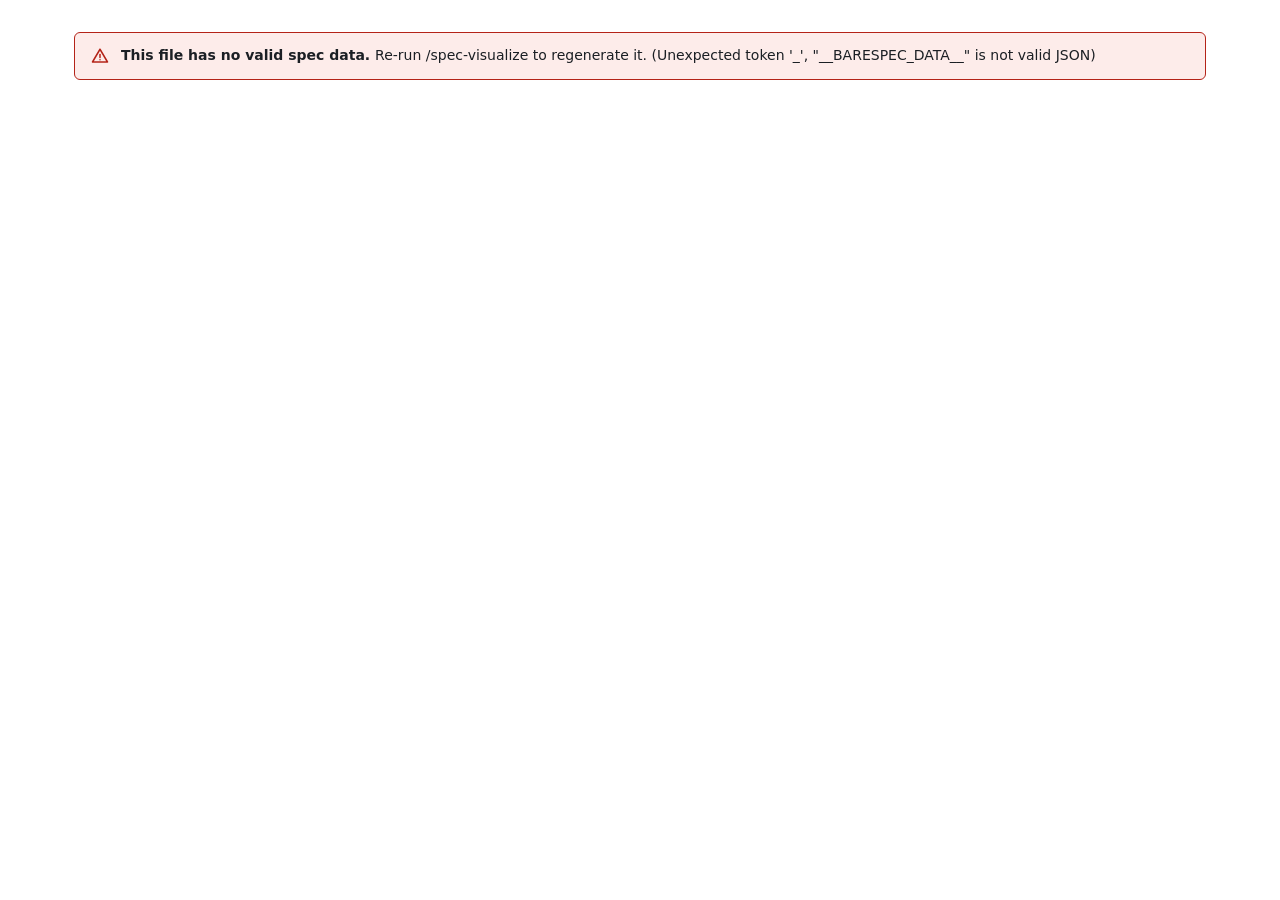
==== skills/spec-visualize/assets/visual.template.html @ fa0d6f49 "Add data contract and hook execution documentation - Introduced a new document outlining the data co" ====
<!doctype html>
<html lang="en">
<head>
<meta charset="utf-8">
<meta name="viewport" content="width=device-width, initial-scale=1">
<title>barespec spec visual</title>
<script>
(function () {
  var mq = window.matchMedia && window.matchMedia('(prefers-color-scheme: dark)');
  function apply() { document.documentElement.dataset.theme = mq && mq.matches ? 'dark' : 'light'; }
  apply();
  if (mq && mq.addEventListener) mq.addEventListener('change', apply);
})();
</script>
<style>
:root {
  color-scheme: light;
  --bs-font: system-ui, -apple-system, 'Segoe UI', Roboto, sans-serif;
  --bs-mono: ui-monospace, 'SF Mono', Menlo, Consolas, monospace;
  --bs-text: #1B1F24; --bs-text-2: #5B6470;
  --bs-bg: #FFFFFF; --bs-raised: #F5F6F8; --bs-line: #E2E5EA; --bs-line-strong: #C4CAD3;
  --bs-accent: #0E7490; --bs-accent-soft: #E0F2F7; --bs-accent-ink: #FFFFFF;
  --bs-violet-soft: #EEEBFB; --bs-grey-soft: #EEF0F2;
  --bs-ok: #15803D; --bs-ok-soft: #E7F6EC;
  --bs-warn: #A15C07; --bs-warn-soft: #FDF4E3;
  --bs-bad: #B42318; --bs-bad-soft: #FDECEA;
  --bs-mark: #FFF4C7; --bs-mark-ring: #C99A06;
  --s1: 4px; --s2: 8px; --s3: 12px; --s4: 16px; --s6: 24px; --s8: 32px; --s12: 48px; --s16: 64px;
  --r1: 4px; --r2: 6px;
  --ease: 180ms ease;
}
[data-theme="dark"] {
  color-scheme: dark;
  --bs-text: #E6E8EB; --bs-text-2: #9AA3AF;
  --bs-bg: #0F1115; --bs-raised: #181B22; --bs-line: #262A33; --bs-line-strong: #3A404C;
  --bs-accent: #5EC4D9; --bs-accent-soft: #123039; --bs-accent-ink: #0F1115;
  --bs-violet-soft: #221F36; --bs-grey-soft: #1E2128;
  --bs-ok: #4ADE80; --bs-ok-soft: #12291B;
  --bs-warn: #F2B544; --bs-warn-soft: #2E2410;
  --bs-bad: #F87171; --bs-bad-soft: #321616;
  --bs-mark: #2B2712; --bs-mark-ring: #D4A106;
}

*, *::before, *::after { box-sizing: border-box; }
html, body { overflow-x: clip; }
body { margin: 0; font: 15px/1.55 var(--bs-font); color: var(--bs-text); background: var(--bs-bg); }
:focus-visible { outline: 2px solid var(--bs-accent); outline-offset: 2px; }
h1, h2, h3 { font-weight: 600; line-height: 1.25; margin: 0; }
h1 { font-size: 1.875rem; overflow-wrap: anywhere; }
h2 { font-size: 1.3rem; }
h3 { font-size: 1.05rem; }
p { margin: 0; }
p + p { margin-top: var(--s3); }
ul { margin: 0; padding: 0; list-style: none; }
code { font: 0.86em var(--bs-mono); background: var(--bs-raised); border: 1px solid var(--bs-line); border-radius: var(--r1); padding: 0 4px; overflow-wrap: anywhere; }
.sr-only { position: absolute; width: 1px; height: 1px; margin: -1px; overflow: hidden; clip: rect(0 0 0 0); white-space: nowrap; }
.skip { position: absolute; left: -9999px; top: 0; }
.skip:focus { left: var(--s4); top: var(--s4); z-index: 10; padding: var(--s2) var(--s3); background: var(--bs-bg); border-radius: var(--r1); }
.container { max-width: 1180px; margin: 0 auto; padding: var(--s8) var(--s6) var(--s16); }
.caption { font-size: 12.5px; color: var(--bs-text-2); }
.muted { color: var(--bs-text-2); }
.prose { max-width: 72ch; }

.hero { display: grid; gap: var(--s3); padding-bottom: var(--s6); border-bottom: 1px solid var(--bs-line); }
.eyebrow { font: 12.5px var(--bs-mono); color: var(--bs-accent); }
.title-row { display: flex; flex-wrap: wrap; align-items: center; gap: var(--s3); }
.lede { font-size: 1.05rem; max-width: 72ch; }
.meta { display: grid; grid-template-columns: repeat(auto-fit, minmax(150px, 1fr)); gap: var(--s3) var(--s6); margin: var(--s2) 0 0; }
.meta > div { min-width: 0; }
.meta .wide { grid-column: 1 / -1; }
.meta dt { font-size: 12.5px; color: var(--bs-text-2); }
.meta dd { margin: 2px 0 0; font-size: 14px; }
.meta dd ul { display: grid; gap: 2px; }

.badge {
  display: inline-block; padding: 1px 8px; border-radius: var(--r1); font-size: 12.5px; font-weight: 600; white-space: nowrap;
  background: var(--bs-grey-soft); color: var(--bs-text-2);
}
.badge[data-tone="ok"] { background: var(--bs-ok-soft); color: var(--bs-ok); }
.badge[data-tone="accent"] { background: var(--bs-accent-soft); color: var(--bs-accent); }
.badge[data-tone="violet"] { background: var(--bs-violet-soft); color: var(--bs-text); }
.badge[data-tone="warn"] { background: var(--bs-warn-soft); color: var(--bs-warn); }

.acid {
  font: 500 12px/1.6 var(--bs-mono); padding: 0 6px; border-radius: var(--r1); border: 1px solid transparent;
  background: var(--bs-accent-soft); color: var(--bs-text); cursor: pointer; overflow-wrap: anywhere; text-align: left;
  transition: background-color var(--ease), border-color var(--ease);
}
.acid:hover { border-color: var(--bs-accent); }
.acid[aria-pressed="true"] { background: var(--bs-accent); color: var(--bs-accent-ink); }
.acid.is-unknown { background: var(--bs-warn-soft); color: var(--bs-warn); }
.chips { display: flex; flex-wrap: wrap; gap: var(--s1); }
.is-selected { background: var(--bs-mark) !important; }

.toolbar {
  position: sticky; top: 0; z-index: 5; display: flex; flex-wrap: wrap; align-items: center; gap: var(--s2) var(--s6);
  min-height: 48px; padding: var(--s2) 0; background: var(--bs-bg); border-bottom: 1px solid var(--bs-line); font-size: 14px;
}
.choice { display: inline-flex; align-items: center; gap: var(--s2); cursor: pointer; }
.choice input { width: 15px; height: 15px; margin: 0; accent-color: var(--bs-accent); }
.choice:has(input:disabled) { color: var(--bs-text-2); cursor: not-allowed; }
.choice[hidden] { display: none; }
.selection { margin-left: auto; display: inline-flex; align-items: center; gap: var(--s2); }
.selection[hidden] { display: none; }
.btn {
  font: 600 13px/1 var(--bs-font); height: 28px; padding: 0 10px; border-radius: var(--r1);
  border: 1px solid var(--bs-line-strong); background: var(--bs-bg); color: var(--bs-text); cursor: pointer;
  transition: background-color var(--ease);
}
.btn:hover { background: var(--bs-raised); }

.alerts { display: grid; gap: var(--s3); margin-top: var(--s6); }
.alert { display: flex; gap: var(--s3); align-items: flex-start; padding: var(--s3) var(--s4); border-radius: var(--r2); border: 1px solid; font-size: 14px; }
.alert > svg { flex: none; width: 18px; height: 18px; margin-top: 2px; }
.alert > div { min-width: 0; }
.alert[data-tone="info"] { background: var(--bs-accent-soft); border-color: var(--bs-accent); }
.alert[data-tone="info"] > svg { color: var(--bs-accent); }
.alert[data-tone="warn"] { background: var(--bs-warn-soft); border-color: var(--bs-warn); }
.alert[data-tone="warn"] > svg { color: var(--bs-warn); }
.alert[data-tone="bad"] { background: var(--bs-bad-soft); border-color: var(--bs-bad); }
.alert[data-tone="bad"] > svg { color: var(--bs-bad); }
.alert ul { display: grid; gap: var(--s1); margin-top: var(--s2); }
.alert li { display: flex; flex-wrap: wrap; gap: var(--s2); align-items: center; }

.section { margin-top: var(--s8); padding-top: var(--s6); border-top: 1px solid var(--bs-line); }
.section:first-of-type { border-top: 0; }
.section > summary { display: flex; align-items: center; gap: var(--s2); cursor: pointer; list-style: none; padding-bottom: var(--s4); }
.section > summary::-webkit-details-marker { display: none; }
.section > summary > svg { width: 18px; height: 18px; flex: none; color: var(--bs-text-2); transition: transform var(--ease); }
.section:not([open]) > summary > svg { transform: rotate(-90deg); }
.section-body { display: grid; gap: var(--s8); }

.group { display: grid; gap: 2px; }
.group-key { font: 12.5px var(--bs-mono); color: var(--bs-text-2); }
.reqs { display: grid; margin-top: var(--s3); border: 1px solid var(--bs-line); border-radius: var(--r2); overflow: hidden; }
.req {
  display: grid; grid-template-columns: 13rem minmax(0, 1fr) auto; gap: var(--s3); align-items: start;
  padding: var(--s2) var(--s3); font-size: 14px;
}
.req + .req { border-top: 1px solid var(--bs-line); }
.req > .acid { justify-self: start; }
.req.sub { padding-left: var(--s8); }
.req-text { min-width: 0; }
.req-text .caption { margin-top: 2px; }

.table-wrap { border: 1px solid var(--bs-line); border-radius: var(--r2); overflow: auto; }
table { width: 100%; border-collapse: collapse; font-size: 14px; }
th { background: var(--bs-raised); color: var(--bs-text-2); font-size: 12.5px; font-weight: 600; text-align: left; padding: var(--s2) var(--s3); white-space: nowrap; border-bottom: 1px solid var(--bs-line); }
td { padding: var(--s2) var(--s3); vertical-align: top; }
tr + tr td { border-top: 1px solid var(--bs-line); }
td.nowrap { white-space: nowrap; }
.task-refs { display: flex; flex-wrap: wrap; gap: var(--s1) var(--s3); }
.task-ref { display: inline-flex; align-items: center; gap: 3px; font: 12px var(--bs-mono); }
.task-ref svg { width: 13px; height: 13px; }
.state-done { color: var(--bs-ok); }
.state-open { color: var(--bs-text-2); }

.plan-intro { display: grid; gap: var(--s4); max-width: 72ch; font-size: 14px; }
.plan-intro .h-sm { font-size: 14px; margin-bottom: var(--s1); }
.bullets { list-style: disc; padding-left: var(--s6); display: grid; gap: 2px; }
.plan-section { display: grid; gap: var(--s2); }
.plan-head { display: flex; flex-wrap: wrap; align-items: center; justify-content: space-between; gap: var(--s2) var(--s6); }
.progress { display: inline-flex; align-items: center; gap: var(--s2); font-size: 13px; color: var(--bs-text-2); font-variant-numeric: tabular-nums; }
.bar { width: 140px; height: 8px; border-radius: var(--r1); background: var(--bs-grey-soft); overflow: hidden; }
.bar > span { display: block; height: 100%; background: var(--bs-accent); }
.tasks { display: grid; border: 1px solid var(--bs-line); border-radius: var(--r2); overflow: hidden; }
.task { display: grid; grid-template-columns: 18px 2.75rem minmax(0, 1fr); gap: var(--s3); align-items: start; padding: var(--s2) var(--s3); font-size: 14px; }
.task + .task { border-top: 1px solid var(--bs-line); }
.task.depth-1 { padding-left: var(--s8); }
.task > svg { width: 18px; height: 18px; margin-top: 1px; }
.task-id { font-family: var(--bs-mono); font-size: 13px; color: var(--bs-text-2); padding-top: 1px; }
.task-body { display: grid; gap: var(--s1); min-width: 0; }
.task-tags { display: flex; flex-wrap: wrap; gap: var(--s1); align-items: center; }
.only-open .task[data-done="true"] { display: none; }
.only-uncovered [data-covered="true"] { display: none; }
.focus [data-acids]:not(.is-selected):not(.node), .focus .is-empty, .focus .alerts, .focus .plan-intro, .focus #scope .bullets { display: none; }
.focus .node:not(.is-selected) { opacity: 0.3; }

.flow {
  position: relative; display: grid; grid-auto-flow: column; grid-auto-columns: minmax(190px, 230px);
  column-gap: var(--s12); overflow-x: auto; padding: var(--s2); background: var(--bs-raised); border-radius: var(--r2);
}
.flow-stage { position: relative; z-index: 1; display: flex; flex-direction: column; justify-content: center; gap: var(--s4); }
.edges { position: absolute; left: 0; top: 0; pointer-events: none; overflow: visible; }
.edges path.edge { fill: none; stroke: var(--bs-line-strong); stroke-width: 1.5; }
.edges marker path { fill: var(--bs-line-strong); }
.edges text { font-size: 11px; fill: var(--bs-text-2); paint-order: stroke; stroke: var(--bs-raised); stroke-width: 4px; stroke-linejoin: round; }
.node {
  display: grid; gap: var(--s1); padding: var(--s2) var(--s3); border: 1px dashed var(--bs-line-strong);
  border-radius: var(--r2); background: var(--node-bg); font-size: 13.5px; --node-bg: var(--bs-bg);
}
.node[data-kind="entry"] { --node-bg: var(--bs-accent-soft); }
.node[data-kind="external"] { --node-bg: var(--bs-violet-soft); }
.node[data-kind="exit"] { --node-bg: var(--bs-grey-soft); }
.node .acid:not([aria-pressed="true"]):not(.is-unknown) { background: var(--bs-bg); border-color: var(--bs-line); }
.node.is-selected { background: var(--node-bg) !important; outline: 2px solid var(--bs-mark-ring); outline-offset: 1px; }

@media (max-width: 640px) {
  .container { padding: var(--s6) var(--s4) var(--s12); }
  .req { grid-template-columns: minmax(0, 1fr); }
  .req.sub { padding-left: var(--s6); }
  .task.depth-1 { padding-left: var(--s4); }
  .selection { margin-left: 0; }
}
</style>
</head>
<body>
<a class="skip" href="#main">Skip to content</a>
<main id="main" class="container"></main>
<script type="application/json" id="barespec-data">__BARESPEC_DATA__</script>
<script>
(() => {
  'use strict';

  const ICONS = {
    done: '<circle cx="12" cy="12" r="10"/><path d="m9 12 2 2 4-4"/>',
    open: '<circle cx="12" cy="12" r="10"/>',
    optional: '<circle cx="12" cy="12" r="10" stroke-dasharray="3 3"/>',
    checkpoint: '<path d="M5 21V4h11l-2 4 2 4H5"/>',
    warning: '<path d="M12 3 2 20h20L12 3z"/><path d="M12 10v4"/><path d="M12 17h.01"/>',
    info: '<circle cx="12" cy="12" r="10"/><path d="M12 11v5"/><path d="M12 8h.01"/>',
    chevron: '<path d="m6 9 6 6 6-6"/>'
  };
  const SVG_NS = 'http://www.w3.org/2000/svg';
  const main = document.getElementById('main');

  // Every piece of spec text goes through text nodes, never innerHTML.
  const append = (el, child) => {
    if (child == null || child === false) return;
    if (Array.isArray(child)) child.forEach(c => append(el, c));
    else el.append(child instanceof Node ? child : String(child));
  };
  const h = (tag, attrs, ...children) => {
    const el = document.createElement(tag);
    Object.entries(attrs || {}).forEach(([k, v]) => {
      if (v == null || v === false) return;
      if (k === 'class') el.className = v;
      else if (k.startsWith('on')) el.addEventListener(k.slice(2), v);
      else el.setAttribute(k, v === true ? '' : v);
    });
    append(el, children);
    return el;
  };
  const svgEl = (tag, attrs) => {
    const el = document.createElementNS(SVG_NS, tag);
    Object.entries(attrs || {}).forEach(([k, v]) => el.setAttribute(k, v));
    return el;
  };
  const icon = (name, cls) => {
    const el = svgEl('svg', { viewBox: '0 0 24 24', fill: 'none', stroke: 'currentColor', 'stroke-width': '2', 'stroke-linecap': 'round', 'stroke-linejoin': 'round', 'aria-hidden': 'true' });
    if (cls) el.setAttribute('class', cls);
    el.innerHTML = ICONS[name];
    return el;
  };
  const inline = text => String(text ?? '').split(/(`[^`\n]+`)/).map(part =>
    part.length > 2 && part.startsWith('`') && part.endsWith('`') ? h('code', null, part.slice(1, -1)) : part);
  const rich = (text, cls) => String(text ?? '').split(/\n\s*\n/).filter(p => p.trim()).map(p => h('p', { class: cls }, inline(p)));
  const truncate = (s, n = 60) => (s = String(s ?? '')).length > n ? s.slice(0, n - 1) + '…' : s;
  const badge = (tone, text) => h('span', { class: 'badge', 'data-tone': tone || null }, text);
  const alertBox = (tone, ...content) => h('div', { class: 'alert', 'data-tone': tone }, icon(tone === 'info' ? 'info' : 'warning'), h('div', null, content));

  let data;
  try {
    data = JSON.parse(document.getElementById('barespec-data').textContent);
  } catch (err) {
    main.append(alertBox('bad', h('p', null, h('strong', null, 'This file has no valid spec data. '), 'Re-run /spec-visualize to regenerate it. (' + err.message + ')')));
    return;
  }

  // ── Model ─────────────────────────────────────────────────────────────
  const spec = data.spec || {};
  const plan = data.plan || null;
  const specPrefix = (spec.name || '') + '.';
  const norm = a => { a = String(a).trim(); return spec.name && a.startsWith(specPrefix) ? a.slice(specPrefix.length) : a; };

  const groups = (data.groups || []).map(g => ({ ...g, kind: g.kind === 'constraint' ? 'constraint' : 'component' }));
  const reqs = [];
  const reqByAcid = new Map();
  groups.forEach(g => (g.requirements || []).forEach(r => {
    const id = String(r.id);
    const sub = /^(\d+)-(\d+)$/.exec(id);
    const item = { acid: g.key + '.' + id, group: g, id, text: r.text, note: r.note, parent: sub ? g.key + '.' + sub[1] : null, tasks: [] };
    reqs.push(item);
    reqByAcid.set(item.acid, item);
  }));

  const CHECKPOINT = /^checkpoint\b/i;
  const sections = plan ? (plan.sections || []).map(s => ({
    title: s.title,
    tasks: (s.tasks || []).map(t => ({
      ...t, id: t.id ? String(t.id) : '', acids: (t.acids || []).map(norm), files: t.files || [],
      checkpoint: CHECKPOINT.test(s.title || '') || CHECKPOINT.test(t.text || '')
    }))
  })) : [];
  const tasks = sections.flatMap(s => s.tasks);
  tasks.forEach(t => t.acids.forEach(a => reqByAcid.get(a)?.tasks.push(t)));

  const count = list => {
    const required = list.filter(t => !t.optional);
    return { done: required.filter(t => t.done).length, total: required.length, optional: list.length - required.length };
  };
  const totals = count(tasks);

  const flow = data.flow && Array.isArray(data.flow.nodes) && data.flow.nodes.length ? data.flow : null;
  const flowNodes = flow ? flow.nodes.map(n => ({ ...n, acids: (n.acids || []).map(norm), stage: Number(n.stage) || 0 })) : [];

  const warnings = [];
  const taskLabel = t => t.id ? 'Task ' + t.id : 'Task “' + truncate(t.text, 40) + '”';
  tasks.forEach(t => {
    t.acids.filter(a => !reqByAcid.has(a)).forEach(a => warnings.push([taskLabel(t) + ' cites ' + a + ', which is not in spec.yaml.']));
    if (!t.checkpoint && !t.acids.length) warnings.push([taskLabel(t) + ' does not cite any requirement.']);
  });
  reqs.filter(r => r.parent && !reqByAcid.has(r.parent)).forEach(r => warnings.push([r.acid + ' is a sub-requirement, but ' + r.parent + ' does not exist.', r.acid]));
  flowNodes.forEach(n => {
    if (!n.acids.length) warnings.push(['Flow step “' + truncate(n.label, 40) + '” does not cite any requirement.']);
    n.acids.filter(a => !reqByAcid.has(a)).forEach(a => warnings.push(['Flow step “' + truncate(n.label, 40) + '” cites ' + a + ', which is not in spec.yaml.']));
  });

  const files = new Map();
  const fileEntry = p => files.get(p) || files.set(p, { path: p, tasks: [], notes: false }).get(p);
  tasks.forEach(t => t.files.forEach(f => fileEntry(f).tasks.push(t)));
  (data.noteFiles || []).forEach(f => { fileEntry(f).notes = true; });

  // ── Selection ─────────────────────────────────────────────────────────
  let selected = null;
  const onlySelected = h('input', { type: 'checkbox', onchange: () => applyFocus() });
  const onlySelectedToggle = h('label', { class: 'choice', hidden: true }, onlySelected, 'Only selected');
  const selectionLabel = h('span');
  const selectionBox = h('span', { class: 'selection', hidden: true, 'aria-live': 'polite' },
    selectionLabel, h('button', { type: 'button', class: 'btn', onclick: () => select(null) }, 'Clear'));
  function applyFocus() {
    const on = !!selected && onlySelected.checked;
    document.body.classList.toggle('focus', on);
    document.querySelectorAll('.group, .plan-section, .section').forEach(el => {
      const empty = on && !el.querySelector('.is-selected');
      el.classList.toggle('is-empty', empty);
      if (on && !empty && el.tagName === 'DETAILS') el.open = true;
    });
  }
  function select(acid) {
    selected = acid && acid !== selected ? acid : null;
    document.querySelectorAll('[data-acids]').forEach(el =>
      el.classList.toggle('is-selected', !!selected && el.dataset.acids.split(' ').includes(selected)));
    document.querySelectorAll('.acid').forEach(c => c.setAttribute('aria-pressed', String(c.dataset.acid === selected)));
    selectionBox.hidden = !selected;
    selectionLabel.textContent = selected ? 'Highlighting ' + selected : '';
    onlySelectedToggle.hidden = !selected;
    if (!selected) onlySelected.checked = false;
    applyFocus();
  }
  document.addEventListener('keydown', e => { if (e.key === 'Escape' && selected) select(null); });

  const chip = acid => h('button', {
    type: 'button', class: 'acid' + (reqByAcid.has(acid) ? '' : ' is-unknown'), 'data-acid': acid, 'aria-pressed': 'false',
    title: reqByAcid.get(acid)?.text || 'Not in spec.yaml', onclick: () => select(acid)
  }, acid);
  const taskRef = t => h('span', { class: 'task-ref', title: truncate(t.text, 120) },
    icon(t.done ? 'done' : 'open', t.done ? 'state-done' : 'state-open'), t.id || '–', h('span', { class: 'sr-only' }, t.done ? ' (done)' : ' (open)'));
  const coverage = r => !plan ? badge('', 'Not planned') : r.tasks.length ? badge('ok', r.tasks.length === 1 ? '1 task' : r.tasks.length + ' tasks') : badge('warn', 'No task');
  const progress = c => h('span', { class: 'progress' },
    h('span', { class: 'bar', role: 'progressbar', 'aria-valuemin': '0', 'aria-valuemax': String(c.total), 'aria-valuenow': String(c.done), 'aria-label': 'Tasks done' },
      h('span', { style: 'width:' + (c.total ? Math.round(c.done / c.total * 100) : 0) + '%' })),
    c.done + '/' + c.total + (c.optional ? ' (+' + c.optional + ' optional)' : ''));

  const section = (id, title, open, extra, ...content) => h('details', { class: 'section', id, open },
    h('summary', null, icon('chevron'), h('h2', null, title), extra),
    h('div', { class: 'section-body' }, content));

  // ── Views ─────────────────────────────────────────────────────────────
  const formatDate = s => { const d = new Date(s); return s && !isNaN(d) && String(s).includes('T') ? d.toLocaleString(undefined, { dateStyle: 'medium', timeStyle: 'short' }) : (s || 'unknown'); };
  const STATUS_TONE = { draft: '', ready: 'accent', 'in-progress': 'violet', done: 'ok' };
  const metaItem = (label, value, wide) => h('div', { class: wide ? 'wide' : null }, h('dt', null, label), h('dd', null, value));
  const listOrNone = items => items && items.length ? h('ul', null, items.map(i => h('li', null, inline(i)))) : 'None';

  function renderHeader() {
    return h('header', { class: 'hero' },
      h('p', { class: 'eyebrow' }, 'barespec / specs / ' + (spec.name || '')),
      h('div', { class: 'title-row' },
        h('h1', null, spec.name || 'Untitled spec'),
        badge(STATUS_TONE[spec.status] ?? '', spec.status || 'unknown status')),
      spec.description ? h('p', { class: 'lede' }, inline(spec.description)) : null,
      h('dl', { class: 'meta' },
        metaItem('Version', spec.version || '–'),
        metaItem('Created', spec.created || '–'),
        metaItem('Updated', spec.updated || '–'),
        metaItem('Tasks done', plan ? totals.done + '/' + totals.total + (totals.optional ? ' (+' + totals.optional + ' optional)' : '') : 'No plan yet'),
        metaItem('Requires', listOrNone(spec.requires)),
        metaItem('Prerequisites', listOrNone(spec.prerequisites), true)),
      h('p', { class: 'caption' },
        'Snapshot of v' + (spec.version || '–') + ' (spec updated ' + (spec.updated || '–') + '), generated ' + formatDate(data.generatedAt) +
        '. Re-run ', h('code', null, '/spec-visualize ' + (spec.name || '')), ' after editing spec.yaml or plan.md.'));
  }

  function renderToolbar() {
    const toggle = (cls, label) => h('label', { class: 'choice' },
      h('input', { type: 'checkbox', disabled: !plan, onchange: e => document.body.classList.toggle(cls, e.target.checked) }), label);
    return h('div', { class: 'toolbar', role: 'region', 'aria-label': 'Filters' },
      toggle('only-uncovered', 'Only uncovered requirements'),
      toggle('only-open', 'Only open tasks'),
      onlySelectedToggle,
      selectionBox);
  }

  function renderAlerts() {
    const box = h('div', { class: 'alerts' });
    if (!plan) box.append(alertBox('info', h('p', null, h('strong', null, 'No plan yet. '), 'Run ', h('code', null, '/spec-plan ' + (spec.name || '')), ' to generate one. Until then, the traceability and plan sections stay empty.')));
    if (warnings.length) box.append(alertBox('warn',
      h('p', null, h('strong', null, warnings.length === 1 ? '1 inconsistency between spec and plan' : warnings.length + ' inconsistencies between spec and plan')),
      h('ul', null, warnings.map(([text, acid]) => h('li', null, text, acid ? chip(acid) : null)))));
    return box.childElementCount ? box : null;
  }

  const reqRow = r => h('li', { class: 'req' + (r.parent ? ' sub' : ''), 'data-acids': r.acid, 'data-covered': String(r.tasks.length > 0) },
    chip(r.acid),
    h('div', { class: 'req-text' }, inline(r.text), r.note ? h('p', { class: 'caption' }, inline(r.note)) : null),
    coverage(r));

  function renderRequirements() {
    if (!reqs.length) return h('p', { class: 'muted' }, 'This spec has no requirements yet.');
    return groups.map(g => h('div', { class: 'group' },
      h('p', { class: 'group-key' }, (g.kind === 'constraint' ? 'constraint' : 'component') + ' · ' + g.key),
      h('h3', null, g.name || g.key),
      g.description ? h('p', { class: 'muted prose' }, inline(g.description)) : null,
      h('ul', { class: 'reqs' }, reqs.filter(r => r.group === g).map(reqRow))));
  }

  function renderMatrix() {
    if (!plan) return h('p', { class: 'muted' }, 'No plan yet, so no task covers any requirement.');
    return h('div', { class: 'table-wrap' }, h('table', null,
      h('thead', null, h('tr', null, ['Requirement', 'Text', 'Tasks', 'Coverage'].map(c => h('th', { scope: 'col' }, c)))),
      h('tbody', null, reqs.map(r => h('tr', { 'data-acids': r.acid, 'data-covered': String(r.tasks.length > 0) },
        h('td', { class: 'nowrap' }, chip(r.acid)),
        h('td', null, truncate(r.text, 140)),
        h('td', null, r.tasks.length ? h('div', { class: 'task-refs' }, r.tasks.map(taskRef)) : h('span', { class: 'muted' }, '–')),
        h('td', { class: 'nowrap' }, coverage(r)))))));
  }

  function taskRow(t, ids) {
    const parentId = t.id.includes('.') ? t.id.split('.').slice(0, -1).join('.') : '';
    const state = t.optional && !t.done ? 'optional' : t.done ? 'done' : 'open';
    return h('li', { class: 'task' + (parentId && ids.has(parentId) ? ' depth-1' : ''), 'data-acids': t.acids.join(' '), 'data-done': String(!!t.done) },
      icon(t.checkpoint ? 'checkpoint' : state, t.done ? 'state-done' : 'state-open'),
      h('span', { class: 'task-id' }, t.id || '–'),
      h('div', { class: 'task-body' },
        h('div', null, h('span', { class: 'sr-only' }, (t.done ? 'Done' : 'Open') + (t.checkpoint ? ' checkpoint' : '') + ': '), inline(t.text)),
        t.checkpoint || t.optional || t.acids.length ? h('div', { class: 'task-tags' },
          t.checkpoint ? badge('', 'checkpoint') : null,
          t.optional ? badge('violet', 'optional') : null,
          t.acids.map(chip)) : null));
  }

  function renderPlan() {
    if (!plan) return h('p', { class: 'muted' }, 'No plan yet.');
    const block = (title, items) => items && items.length ? h('div', null, h('h3', { class: 'h-sm' }, title), h('ul', { class: 'bullets' }, items.map(i => h('li', null, inline(i))))) : null;
    const intro = h('div', { class: 'plan-intro' },
      plan.approach ? h('div', null, rich(plan.approach)) : null,
      block('Acceptance criteria', plan.acceptanceCriteria),
      block('Verification', plan.verification),
      plan.scope ? h('p', { class: 'muted' }, 'Estimated scope: ', inline(plan.scope)) : null);
    return [intro.childElementCount ? intro : null, ...sections.map(s => {
      const ids = new Set(s.tasks.map(t => t.id).filter(Boolean));
      return h('div', { class: 'plan-section' },
        h('div', { class: 'plan-head' }, h('h3', null, inline(s.title)), s.tasks.length ? progress(count(s.tasks)) : null),
        h('ul', { class: 'tasks' }, s.tasks.map(t => taskRow(t, ids))));
    })];
  }

  const KIND_LABEL = { entry: 'entry point', step: 'step', external: 'external call', exit: 'early exit' };

  function renderFlow() {
    if (!flow) return h('p', { class: 'muted' }, 'No flow inferred from this spec.');
    const wrap = h('div', { class: 'flow' });
    const svg = svgEl('svg', { class: 'edges', 'aria-hidden': 'true' });
    wrap.append(svg);
    const byId = new Map();
    [...new Set(flowNodes.map(n => n.stage))].sort((a, b) => a - b).forEach(stage => {
      wrap.append(h('div', { class: 'flow-stage' }, flowNodes.filter(n => n.stage === stage).map(n => {
        const el = h('div', { class: 'node', 'data-kind': KIND_LABEL[n.kind] ? n.kind : 'step', 'data-acids': n.acids.join(' ') },
          h('span', { class: 'caption' }, KIND_LABEL[n.kind] || 'step'),
          h('p', null, inline(n.label)),
          n.acids.length ? h('div', { class: 'chips' }, n.acids.map(chip)) : null);
        byId.set(n.id, el);
        return el;
      })));
    });
    const edges = (flow.edges || []).filter(e => byId.has(e.from) && byId.has(e.to));

    const draw = () => {
      svg.setAttribute('width', '0');
      svg.setAttribute('height', '0');
      const base = wrap.getBoundingClientRect();
      if (!base.width) return;
      const W = wrap.scrollWidth, H = wrap.scrollHeight;
      svg.setAttribute('width', W);
      svg.setAttribute('height', H);
      svg.setAttribute('viewBox', '0 0 ' + W + ' ' + H);
      const box = el => {
        const r = el.getBoundingClientRect();
        const l = r.left - base.left + wrap.scrollLeft, t = r.top - base.top + wrap.scrollTop;
        return { l, t, r: l + r.width, b: t + r.height, cx: l + r.width / 2, cy: t + r.height / 2 };
      };
      const marker = svgEl('marker', { id: 'bs-arrow', viewBox: '0 0 10 10', refX: '9', refY: '5', markerWidth: '7', markerHeight: '7', orient: 'auto-start-reverse' });
      marker.append(svgEl('path', { d: 'M0 0L10 5L0 10z' }));
      const defs = svgEl('defs');
      defs.append(marker);
      svg.replaceChildren(defs);
      edges.forEach(e => {
        const a = box(byId.get(e.from)), b = box(byId.get(e.to));
        let d;
        if (b.l >= a.r) {
          const dx = Math.max(24, (b.l - a.r) / 2);
          d = `M${a.r} ${a.cy} C${a.r + dx} ${a.cy} ${b.l - dx} ${b.cy} ${b.l} ${b.cy}`;
        } else {
          const down = b.t >= a.b, y1 = down ? a.b : a.t, y2 = down ? b.t : b.b, dy = (y2 - y1) / 2;
          d = `M${a.cx} ${y1} C${a.cx} ${y1 + dy} ${b.cx} ${y2 - dy} ${b.cx} ${y2}`;
        }
        const path = svgEl('path', { class: 'edge', d, 'marker-end': 'url(#bs-arrow)' });
        svg.append(path);
        if (e.label) {
          const mid = path.getPointAtLength(path.getTotalLength() / 2);
          const text = svgEl('text', { x: mid.x, y: mid.y - 6, 'text-anchor': 'middle' });
          text.textContent = e.label;
          svg.append(text);
        }
      });
    };
    new ResizeObserver(draw).observe(wrap);
    return [h('p', { class: 'caption prose' }, 'Derived by the agent from spec.yaml, so it is not part of the contract. Each step cites the requirements it is drawn from.'), wrap];
  }

  function renderFiles() {
    if (!files.size) return h('p', { class: 'muted' }, 'No file paths are cited in the plan or notes.');
    const rows = [...files.values()].sort((a, b) => a.path.localeCompare(b.path));
    return h('div', { class: 'table-wrap' }, h('table', null,
      h('thead', null, h('tr', null, ['File', 'Tasks', 'In notes'].map(c => h('th', { scope: 'col' }, c)))),
      h('tbody', null, rows.map(f => h('tr', { 'data-acids': [...new Set(f.tasks.flatMap(t => t.acids))].join(' ') },
        h('td', null, h('code', null, f.path)),
        h('td', null, f.tasks.length ? h('div', { class: 'task-refs' }, f.tasks.map(taskRef)) : h('span', { class: 'muted' }, '–')),
        h('td', { class: 'nowrap' }, f.notes ? 'yes' : '–'))))));
  }

  function renderScope() {
    const nonGoals = data.nonGoals || [];
    const questions = data.openQuestions || [];
    if (!nonGoals.length && !questions.length) return h('p', { class: 'muted' }, 'No non-goals recorded.');
    return [
      nonGoals.length ? h('ul', { class: 'bullets prose' }, nonGoals.map(g => h('li', null, inline(g)))) : null,
      questions.length ? h('div', null, h('h3', null, 'Open questions'), h('p', { class: 'caption' }, 'Deferred external blockers.'),
        h('div', { class: 'table-wrap', style: 'margin-top: var(--s3)' }, h('table', null,
          h('thead', null, h('tr', null, ['Question', 'Blocked by', 'Affects', 'Deferred on'].map(c => h('th', { scope: 'col' }, c)))),
          h('tbody', null, questions.map(q => {
            const acid = q.affects && q.affects !== 'general' ? norm(q.affects) : null;
            return h('tr', { 'data-acids': acid || '' },
              h('td', null, inline(q.question)), h('td', null, inline(q.blockedBy)),
              h('td', { class: 'nowrap' }, acid ? chip(acid) : (q.affects || '–')), h('td', { class: 'nowrap' }, q.deferredOn || '–'));
          }))))) : null
    ];
  }

  function renderNotes() {
    const block = (title, text) => text ? h('div', { class: 'prose' }, h('h3', { style: 'margin-bottom: var(--s2)' }, title), rich(text)) : null;
    const out = [block('Technical notes', data.technicalNotes), block('Development notes', data.developmentNotes)].filter(Boolean);
    return out.length ? out : h('p', { class: 'muted' }, 'No notes recorded.');
  }

  document.title = (spec.name || 'Spec') + ' · barespec';
  main.append(
    renderHeader(),
    renderToolbar(),
    renderAlerts() || '',
    section('requirements', 'Requirements', true, null, renderRequirements()),
    section('traceability', 'Traceability', true, null, renderMatrix()),
    section('plan', 'Plan', true, null, renderPlan()),
    section('flow', 'Flow', true, badge('violet', 'inferred'), renderFlow()),
    section('files', 'Files', true, null, renderFiles()),
    section('scope', 'Non-goals', true, null, renderScope()),
    section('notes', 'Notes', false, null, renderNotes())
  );
})();
</script>
</body>
</html>
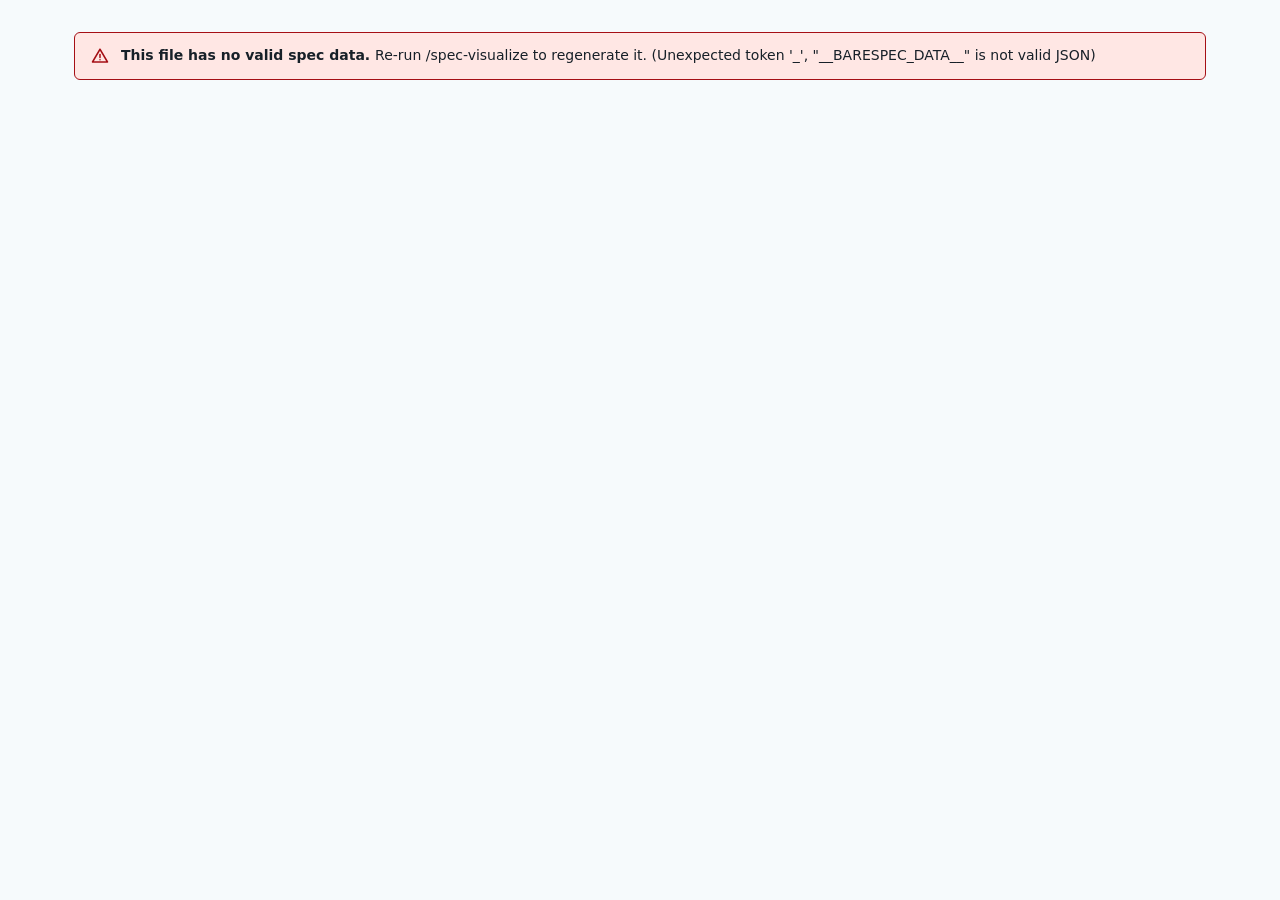
==== commit 23c82fdd: "docs: Add example link to visual spec page and update styles in visual template - Introduced a new s" ====
--- a/skills/spec-visualize/assets/visual.template.html
+++ b/skills/spec-visualize/assets/visual.template.html
@@ -15,40 +15,41 @@
 <style>
 :root {
   color-scheme: light;
-  --bs-font: system-ui, -apple-system, 'Segoe UI', Roboto, sans-serif;
-  --bs-mono: ui-monospace, 'SF Mono', Menlo, Consolas, monospace;
-  --bs-text: #1B1F24; --bs-text-2: #5B6470;
-  --bs-bg: #FFFFFF; --bs-raised: #F5F6F8; --bs-line: #E2E5EA; --bs-line-strong: #C4CAD3;
-  --bs-accent: #0E7490; --bs-accent-soft: #E0F2F7; --bs-accent-ink: #FFFFFF;
-  --bs-violet-soft: #EEEBFB; --bs-grey-soft: #EEF0F2;
-  --bs-ok: #15803D; --bs-ok-soft: #E7F6EC;
-  --bs-warn: #A15C07; --bs-warn-soft: #FDF4E3;
-  --bs-bad: #B42318; --bs-bad-soft: #FDECEA;
-  --bs-mark: #FFF4C7; --bs-mark-ring: #C99A06;
+  --bs-font: 'IBM Plex Sans', system-ui, -apple-system, 'Segoe UI', Roboto, sans-serif;
+  --bs-display: 'Newsreader', ui-serif, Georgia, 'Times New Roman', serif;
+  --bs-mono: 'IBM Plex Mono', ui-monospace, 'SF Mono', Menlo, Consolas, monospace;
+  --bs-text: oklch(24% 0.02 245); --bs-text-2: oklch(46% 0.018 240);
+  --bs-bg: oklch(98.2% 0.005 235); --bs-raised: oklch(95.8% 0.007 235); --bs-line: oklch(89% 0.008 235); --bs-line-strong: oklch(80% 0.01 235);
+  --bs-accent: oklch(46% 0.11 190); --bs-accent-soft: oklch(94% 0.03 190); --bs-accent-ink: oklch(99% 0.004 190);
+  --bs-violet-soft: oklch(93% 0.014 250); --bs-grey-soft: oklch(94% 0.008 240);
+  --bs-ok: oklch(42% 0.12 155); --bs-ok-soft: oklch(95% 0.04 155);
+  --bs-warn: oklch(48% 0.12 70); --bs-warn-soft: oklch(96% 0.04 85);
+  --bs-bad: oklch(46% 0.18 27); --bs-bad-soft: oklch(95% 0.03 27);
+  --bs-mark: oklch(95% 0.07 95); --bs-mark-ring: oklch(70% 0.14 85);
   --s1: 4px; --s2: 8px; --s3: 12px; --s4: 16px; --s6: 24px; --s8: 32px; --s12: 48px; --s16: 64px;
   --r1: 4px; --r2: 6px;
-  --ease: 180ms ease;
+  --ease: 180ms cubic-bezier(0.16, 1, 0.3, 1);
 }
 [data-theme="dark"] {
   color-scheme: dark;
-  --bs-text: #E6E8EB; --bs-text-2: #9AA3AF;
-  --bs-bg: #0F1115; --bs-raised: #181B22; --bs-line: #262A33; --bs-line-strong: #3A404C;
-  --bs-accent: #5EC4D9; --bs-accent-soft: #123039; --bs-accent-ink: #0F1115;
-  --bs-violet-soft: #221F36; --bs-grey-soft: #1E2128;
-  --bs-ok: #4ADE80; --bs-ok-soft: #12291B;
-  --bs-warn: #F2B544; --bs-warn-soft: #2E2410;
-  --bs-bad: #F87171; --bs-bad-soft: #321616;
-  --bs-mark: #2B2712; --bs-mark-ring: #D4A106;
+  --bs-text: oklch(94% 0.006 240); --bs-text-2: oklch(70% 0.012 240);
+  --bs-bg: oklch(17% 0.012 240); --bs-raised: oklch(20.5% 0.014 240); --bs-line: oklch(29% 0.014 240); --bs-line-strong: oklch(38% 0.015 240);
+  --bs-accent: oklch(76% 0.11 190); --bs-accent-soft: oklch(27% 0.04 190); --bs-accent-ink: oklch(17% 0.02 240);
+  --bs-violet-soft: oklch(26% 0.02 250); --bs-grey-soft: oklch(24% 0.012 240);
+  --bs-ok: oklch(78% 0.12 155); --bs-ok-soft: oklch(26% 0.05 155);
+  --bs-warn: oklch(78% 0.12 80); --bs-warn-soft: oklch(27% 0.05 80);
+  --bs-bad: oklch(75% 0.14 27); --bs-bad-soft: oklch(27% 0.06 27);
+  --bs-mark: oklch(30% 0.06 95); --bs-mark-ring: oklch(72% 0.14 85);
 }
 
 *, *::before, *::after { box-sizing: border-box; }
 html, body { overflow-x: clip; }
 body { margin: 0; font: 15px/1.55 var(--bs-font); color: var(--bs-text); background: var(--bs-bg); }
 :focus-visible { outline: 2px solid var(--bs-accent); outline-offset: 2px; }
-h1, h2, h3 { font-weight: 600; line-height: 1.25; margin: 0; }
-h1 { font-size: 1.875rem; overflow-wrap: anywhere; }
-h2 { font-size: 1.3rem; }
-h3 { font-size: 1.05rem; }
+h1, h2, h3 { font-family: var(--bs-display); font-weight: 600; line-height: 1.1; letter-spacing: -0.01em; margin: 0; overflow-wrap: anywhere; text-wrap: balance; }
+h1 { font-size: clamp(2rem, 4vw + 0.5rem, 2.75rem); }
+h2 { font-size: 1.75rem; }
+h3 { font-size: 1.25rem; }
 p { margin: 0; }
 p + p { margin-top: var(--s3); }
 ul { margin: 0; padding: 0; list-style: none; }
@@ -62,7 +63,7 @@
 .prose { max-width: 72ch; }
 
 .hero { display: grid; gap: var(--s3); padding-bottom: var(--s6); border-bottom: 1px solid var(--bs-line); }
-.eyebrow { font: 12.5px var(--bs-mono); color: var(--bs-accent); }
+.eyebrow { font: 12.5px var(--bs-mono); color: var(--bs-text-2); overflow-wrap: anywhere; }
 .title-row { display: flex; flex-wrap: wrap; align-items: center; gap: var(--s3); }
 .lede { font-size: 1.05rem; max-width: 72ch; }
 .meta { display: grid; grid-template-columns: repeat(auto-fit, minmax(150px, 1fr)); gap: var(--s3) var(--s6); margin: var(--s2) 0 0; }
@@ -122,9 +123,8 @@
 .alert ul { display: grid; gap: var(--s1); margin-top: var(--s2); }
 .alert li { display: flex; flex-wrap: wrap; gap: var(--s2); align-items: center; }
 
-.section { margin-top: var(--s8); padding-top: var(--s6); border-top: 1px solid var(--bs-line); }
-.section:first-of-type { border-top: 0; }
-.section > summary { display: flex; align-items: center; gap: var(--s2); cursor: pointer; list-style: none; padding-bottom: var(--s4); }
+.section { margin-top: var(--s8); }
+.section > summary { display: flex; align-items: center; gap: var(--s2); cursor: pointer; list-style: none; margin-bottom: var(--s4); padding-bottom: var(--s2); border-bottom: 1px solid var(--bs-text); }
 .section > summary::-webkit-details-marker { display: none; }
 .section > summary > svg { width: 18px; height: 18px; flex: none; color: var(--bs-text-2); transition: transform var(--ease); }
 .section:not([open]) > summary > svg { transform: rotate(-90deg); }
@@ -145,7 +145,7 @@
 
 .table-wrap { border: 1px solid var(--bs-line); border-radius: var(--r2); overflow: auto; }
 table { width: 100%; border-collapse: collapse; font-size: 14px; }
-th { background: var(--bs-raised); color: var(--bs-text-2); font-size: 12.5px; font-weight: 600; text-align: left; padding: var(--s2) var(--s3); white-space: nowrap; border-bottom: 1px solid var(--bs-line); }
+th { background: var(--bs-raised); color: var(--bs-text-2); font: 500 12px var(--bs-mono); letter-spacing: 0.04em; text-transform: uppercase; text-align: left; padding: var(--s2) var(--s3); white-space: nowrap; border-bottom: 1px solid var(--bs-line); }
 td { padding: var(--s2) var(--s3); vertical-align: top; }
 tr + tr td { border-top: 1px solid var(--bs-line); }
 td.nowrap { white-space: nowrap; }
@@ -156,7 +156,7 @@
 .state-open { color: var(--bs-text-2); }
 
 .plan-intro { display: grid; gap: var(--s4); max-width: 72ch; font-size: 14px; }
-.plan-intro .h-sm { font-size: 14px; margin-bottom: var(--s1); }
+.plan-intro .h-sm { font-family: var(--bs-font); font-size: 14px; margin-bottom: var(--s1); }
 .bullets { list-style: disc; padding-left: var(--s6); display: grid; gap: 2px; }
 .plan-section { display: grid; gap: var(--s2); }
 .plan-head { display: flex; flex-wrap: wrap; align-items: center; justify-content: space-between; gap: var(--s2) var(--s6); }
